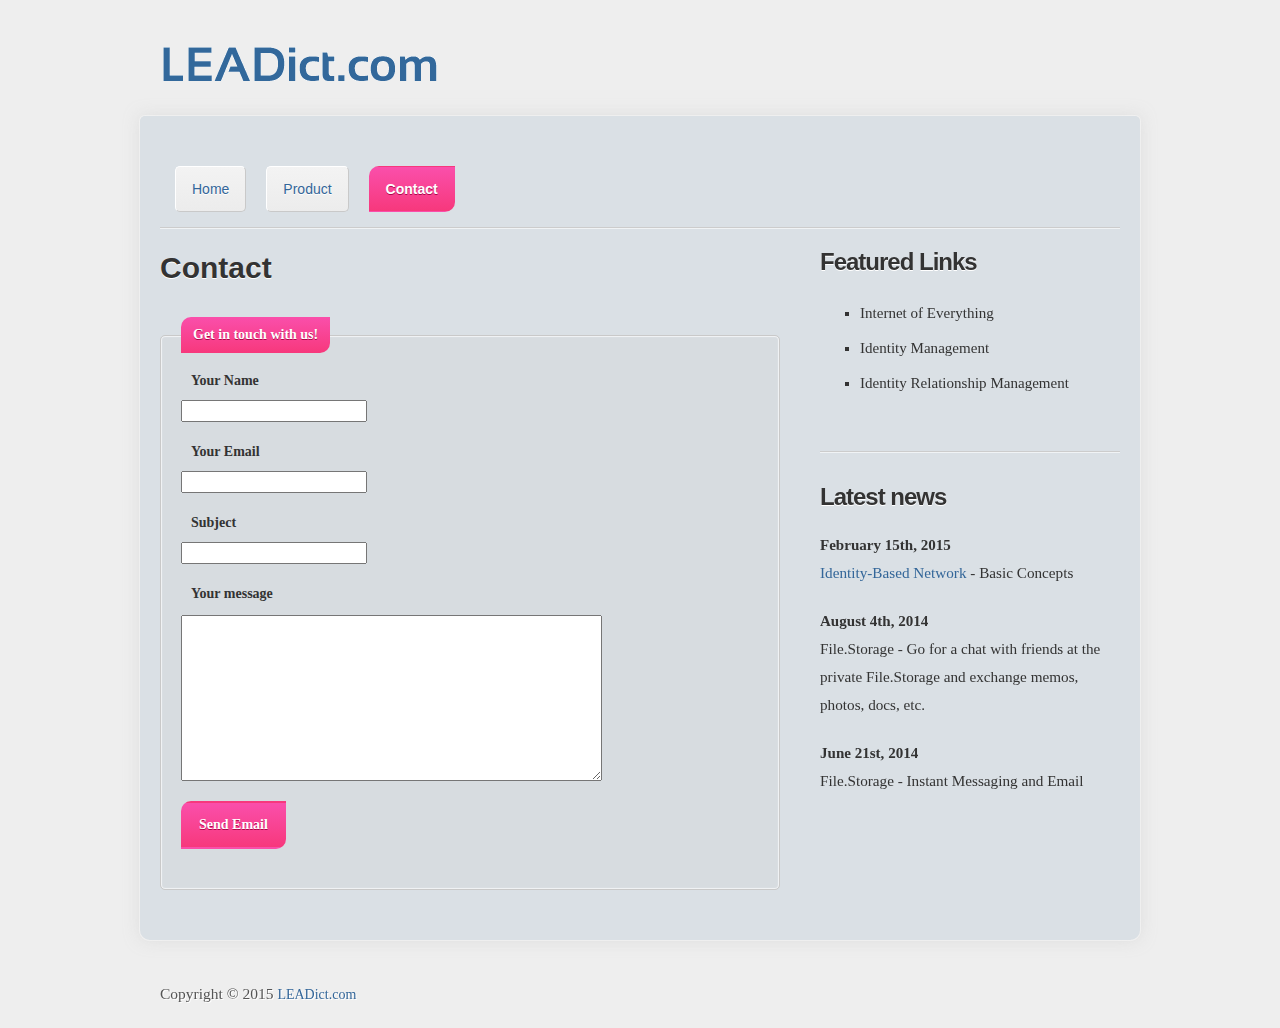
==== contact.html @ b410014d "Initial commit" ====
<!doctype html>
<!--[if lt IE 7]> <html class="no-js ie6" lang="en"> <![endif]-->
<!--[if IE 7]>    <html class="no-js ie7" lang="en"> <![endif]-->
<!--[if IE 8]>    <html class="no-js ie8" lang="en"> <![endif]-->
<!--[if gt IE 8]><!--> <html class="no-js" lang="en"> <!--<![endif]-->
<head>

    <meta charset="utf-8" />

    <!-- Always force latest IE rendering engine (even in intranet) & Chrome Frame -->
    <meta http-equiv="X-UA-Compatible" content="IE=edge,chrome=1" />

    <title>Contact</title>

	<meta name="description" content="Contact us">
	<!--meta name="viewport" content="width=1024, user-scalable=no"-->
    
     <!-- Mobile viewport optimized: j.mp/bplateviewport -->
 	<meta name="viewport" content="width=device-width, initial-scale=1.0" />
    
    <link href="style.css" rel="stylesheet" />
    <!--link href="https://fonts.googleapis.com/css?family=Droid+Serif:regular,bold" rel="stylesheet" /--> <!-- Load Droid Serif from Google Fonts -->
    
    <!-- All JavaScript at the bottom, except for Modernizr and Respond.
    	Modernizr enables HTML5 elements & feature detects; Respond is a polyfill for min/max-width CSS3 Media Queries -->
    <script src="js/modernizr.min.js"></script>
    <script src="js/respond.min.js"></script>
</head>

<body>

	<div id="wrapper">

		<header id="header" class="clearfix" role="banner">
		
			<hgroup>
				<h1 id="site-title"><a href="index.html"><img src="images/LEADict.com.png" alt="LEADict.com"/></a></h1>
				<!--h2 id="site-description">This is an awesome description of the site!</h2-->
			</hgroup>
		
		</header> <!-- #header -->

		<div id="main" class="clearfix">

			<!-- Navigation -->
			<nav id="menu" class="clearfix" role="navigation">
				<ul> 
					<li><a href="index.html">Home</a></li>
					<li><a href="products.html">Product</a></li>
					<!--li><a href="presentation-ibe.html">Cloud Computing & Privacy Protection</a></li-->
					<!--li><a href="presentation-erp-dashboard.html">ERP Dashboard</a></li-->
					<!--li><a href="presentation-eforms.html">eForms & Signatures</a></li-->
					<li class="current"><a href="contact.html">Contact</a></li>
				</ul>
			</nav> <!-- #nav -->
			
			<div id="content" role="main">
			
				<article class="post">
				
					<h1 class="entry-title">Contact</h1>
																		
						<form action="sendmail.js" method="post" id="contactform">
						
							<fieldset>
							
								<legend>Get in touch with us!</legend>
							
								<p>
									<label for="name">Your Name</label>
									<input type="text" name="name" id="name" autofocus value="" />
								</p>
								
								<p>
									<label for="email">Your Email</label>
									<input type="email" name="email" id="email" required value="" />  
								</p>
								
								<p>
									<label for="subject">Subject</label>
									<input type="text" name="subject" id="subject" value="" />
								</p>
								
								<p>
									<label for="message">Your message</label>
									<textarea name="message" id="message" cols="50" rows="10" required></textarea>
								</p>
								
								<!-- This is hidden for normal users -->
								<div class="hide">
									<label>Do not fill out this field</label>
									<input name="spam_check" type="text" value="" />
								</div>
								
								<p>
								<input type="submit" name="submit" value="Send Email" />
								</p>
							
							</fieldset>
							
							<p class="hide" id="response"></p>
						
						</form>
				
				</article> <!-- .post -->
			
			</div> <!-- #content -->
			
			<aside id="sidebar" role="complementary">
			
				<aside class="widget">
					<h3>Featured Links</h3>
					
					<ul>
						<li><a href="http://igi64.github.io/ioe">Internet of Everything</a></li>
						<li><a href="http://igi64.github.io/idm">Identity Management</a></li>
						<li><a href="http://igi64.github.io/irm">Identity Relationship Management</a></li>
					</ul>
				</aside> <!-- .widget -->
				
				<aside class="widget">
					<h3>Latest news</h3>
					
					<p>
						<b>February 15th, 2015</b></br>
						<a href="http://igi64.github.io/ibn">Identity-Based Network</a> - Basic Concepts
					</p>
					<p>
						<b>August 4th, 2014</b></br>
						File.Storage - Go for a chat with friends at the private File.Storage and exchange memos, photos, docs, etc.
					</p>
					<p>
						<b>June 21st, 2014</b></br>
						File.Storage - Instant Messaging and Email
					</p>
				</aside> <!-- .widget -->

			</aside> <!-- #sidebar -->
			
		</div> <!-- #main -->
		
		<footer id="footer">
			<!-- You're free to remove the credit link to Jayj.dk in the footer, but please, please leave it there :) -->
			<p>
				Copyright &copy; 2015 <a href="#">LEADict.com</a>
				<!--span class="sep">|</span>
				Design by <a href="http://jayj.dk" title="Design by Jayj.dk">Jayj.dk</a-->
			</p>
		</footer> <!-- #footer -->
		
		<div class="clear"></div>

	</div> <!-- #wrapper -->

	<!-- JavaScript at the bottom for fast page loading -->
	<!--script src="https://ajax.googleapis.com/ajax/libs/jquery/1.7/jquery.min.js"></script-->
    <!--script src="js/script.js"></script-->

</body>
</html>
---- style.css ----
/**
 * HTML5 And CSS3 Theme version 2.0
 * By Jayj.dk 
 * Download for free at http://jayj.dk/a-free-html5-and-css3-theme/
 
	Released under New BSD License
	http://www.opensource.org/licenses/bsd-license.php
	 
	Copyright (c) 2009-2011, Jayj.dk
	All rights reserved.
	
	Redistribution and use in source and binary forms, with or without modification,
	are permitted provided that the following conditions are met:
	
		* Redistributions of source code must retain the above copyright notice,
		  this list of conditions and the following disclaimer.
	
		* Redistributions in binary form must reproduce the above copyright notice,
		  this list of conditions and the following disclaimer in the documentation
		  and/or other materials provided with the distribution.
	
		* Neither the name of Jayj.dk nor the names of its
		  contributors may be used to endorse or promote products derived from this
		  software without specific prior written permission.
	
	THIS SOFTWARE IS PROVIDED BY THE COPYRIGHT HOLDERS AND CONTRIBUTORS "AS IS" AND
	ANY EXPRESS OR IMPLIED WARRANTIES, INCLUDING, BUT NOT LIMITED TO, THE IMPLIED
	WARRANTIES OF MERCHANTABILITY AND FITNESS FOR A PARTICULAR PURPOSE ARE
	DISCLAIMED. IN NO EVENT SHALL THE COPYRIGHT OWNER OR CONTRIBUTORS BE LIABLE FOR
	ANY DIRECT, INDIRECT, INCIDENTAL, SPECIAL, EXEMPLARY, OR CONSEQUENTIAL DAMAGES
	(INCLUDING, BUT NOT LIMITED TO, PROCUREMENT OF SUBSTITUTE GOODS OR SERVICES;
	LOSS OF USE, DATA, OR PROFITS; OR BUSINESS INTERRUPTION) HOWEVER CAUSED AND ON
	ANY THEORY OF LIABILITY, WHETHER IN CONTRACT, STRICT LIABILITY, OR TORT
	(INCLUDING NEGLIGENCE OR OTHERWISE) ARISING IN ANY WAY OUT OF THE USE OF THIS
	SOFTWARE, EVEN IF ADVISED OF THE POSSIBILITY OF SUCH DAMAGE.
*/

/* Reset.css */
html, body, div, span, object, iframe,
h1, h2, h3, h4, h5, h6, p, blockquote, pre,
abbr, address, cite, code, del, dfn, em, img, ins, kbd, q, samp,
small, strong, sub, sup, var, b, i, dl, dt, dd, ol, ul, li,
fieldset, form, label, legend, table, caption, tbody, tfoot, thead, tr, th, td,
article, aside, canvas, details, figcaption, figure,
footer, header, hgroup, menu, nav, section, summary,
time, mark, audio, video {
  margin: 0;
  padding: 0;
  border: 0;
  font-size: 99%;
  vertical-align: baseline;
}
article, aside, details, figcaption, figure,
footer, header, hgroup, menu, nav, section {
  display: block;
}
blockquote, q { quotes: none; }
blockquote:before, blockquote:after,
q:before, q:after { content: ""; content: none; }
.clearfix:before, .clearfix:after { content: ""; display: table; }
.clearfix:after { clear: both; }
.clearfix { zoom: 1; }
/* End reset */


/**
 * Styles start here
 */
 
body { 
	color: #333;
	font: 16px/28px Georgia, 'Times New Roman', Times, serif;
	
	/* CSS3 gradient background pattern @credits http://leaverou.me/demos/css3-patterns.html */
	background-color: #eee; /* Change this to change both stribe colors */
	
	/*background-image: -webkit-gradient(linear, 0 100%, 100% 0,
							color-stop(.25, rgba(255, 255, 255, .2)), color-stop(.25, transparent),
							color-stop(.5, transparent), color-stop(.5, rgba(255, 255, 255, .2)),
							color-stop(.75, rgba(255, 255, 255, .2)), color-stop(.75, transparent),
							to(transparent));*/ /* Old webkit syntax */
	/*background-image: -webkit-linear-gradient(45deg, rgba(255, 255, 255, .2) 25%, transparent 25%,
							transparent 50%, rgba(255, 255, 255, .2) 50%, rgba(255, 255, 255, .2) 75%,
							transparent 75%, transparent);*/ /* New webkit syntax */					
	/*background-image: -moz-linear-gradient(45deg, rgba(255, 255, 255, .2) 25%, transparent 25%,
							transparent 50%, rgba(255, 255, 255, .2) 50%, rgba(255, 255, 255, .2) 75%,
							transparent 75%, transparent);*/ /* Firefox */
	/*background-image: -o-linear-gradient(45deg, rgba(255, 255, 255, .2) 25%, transparent 25%,
							transparent 50%, rgba(255, 255, 255, .2) 50%, rgba(255, 255, 255, .2) 75%,
							transparent 75%, transparent);*/ /* Opera */
	/*background-image: linear-gradient(45deg, rgba(255, 255, 255, .2) 25%, transparent 25%,
							transparent 50%, rgba(255, 255, 255, .2) 50%, rgba(255, 255, 255, .2) 75%,
							transparent 75%, transparent);*/ /* WC3 */
	/*background-size: 16px 16px;*/
}

	/* Browsers who don't support gradients */
	/*.no-cssgradients body {
		background-image: url(images/bg.png);
		background-repeat: repeat;
		background-attachment: fixed;
	}*/

/* Always force a scrollbar in non-IE 
	Remove iOS text size adjust without disabling user zoom: www.456bereastreet.com/archive/201012/controlling_text_size_in_safari_for_ios_without_disabling_user_zoom/ */
html { overflow-y: scroll; -webkit-text-size-adjust: 100%; -ms-text-size-adjust: 100%; }

#wrapper {
	width: 1000px;
	margin: 0 auto;
}

/**
 * Typography and default HTML elements
 */

a {
	color: #336699;
	text-decoration: none;
	-webkit-transition: all 100ms linear;
	/*-moz-transition: all 100ms linear;*/
	transition: all 100ms linear;
}

a:hover {
	color: #AC0649;
	text-shadow: 0 1px 0 #fff;
}

a:active { outline: none; }

p, dl, hr, h1, h2, h3,
ol, ul, dd, pre, table, fieldset {
	margin-bottom: 20px;
}

/* Headings */
h1, h2, h3, h4, h5, h6 {
	font-family: 'Droid Serif', sans-serif;
	text-shadow: 0 1px 0 #fff;
}

h1 {
	font-size: 30px;
}

h2 {
	font-size: 26px;
}

h3 {
	font-size: 24px;
	letter-spacing: -1px;
}

.post h3 {
	margin: 28px 0 20px;
}

h4 {
	font-size: 20px;
	margin-bottom: 15px;
}

h5 {
	font-size: 17px;
}

h6 {
	font-weight: normal;
	font-size: 15px;
}

/* Lists */
ol, ul {
	margin-left: 40px;	
}

ol {
	list-style: decimal;
}

ul {
	list-style: square;
}

ol ol {
	list-style: upper-alpha;
}
ol ol ol {
	list-style: lower-roman;
}
ol ol ol ol {
	list-style: lower-alpha;
}

ul ul, ol ol, ul ol, ol ul {
	margin-bottom: 0;
}

dl {
	margin: 0 20px;
}

dt {
	font-weight: bold;
}

	/* Remove margins for navigation lists */
	nav ul, nav li { margin: 0; list-style: none; list-style-image: none; }

/* Code */
pre, code, kbd, samp { font-family: monospace, sans-serif; }

pre {
	background: #464646;
	border: solid #121212;
	border-width: 2px 0 2px 0;
	border-radius: 5px;
	color: #fff;
	padding: 20px;
	white-space: pre; white-space: pre-wrap; word-wrap: break-word;
	/*position: relative;*/
	/*text-shadow: 0px 1px 0px #333;*/
	
}

	/* This is removed for now because of a strange Chrome bug with text-shadow and position: relative; */
	/* Usage: <pre rel="CSS">...</pre>, <pre rel="PHP">...</pre> */
	/*pre:after {
		content: attr(rel);
		color: #F83D87;
		font: bold 16px 'Droid Serif', Georgia, serif;
		position: absolute;
		bottom: 10px; right: 15px;
	}*/

code {
	background: #f6dde7;
	font-size: 14px;
	padding: 3px;
	border-radius: 3px;
}

pre code {
	background: none;
	font-size: 16px;
}

/* Quotes */
blockquote {
	background: url(images/quote.png) no-repeat left top;
	color: #424242;
	font: italic 18px/32px 'Droid Serif', Georgia, serif;
	padding: 33px 30px 0;
	margin: 40px 20px 20px;
	text-shadow: 0 1px 0 #fff;
}

blockquote p { margin: 0; }

q { font-style: italic; }

	/* Cite after <blockquote> */
	blockquote + p {
		margin-left: 20px;	
	}
	
	blockquote + p,
	blockquote + cite,
	blockquote + p cite {
		font: 18px Garamond, 'Droid Serif', Georgia, serif;
	}
	
/* Tables */
table {
	border: 1px solid #e7e7e7;
	border-collapse: collapse; border-spacing: 0;
	font-size: 14px;
	width: 100%;
	text-align: left;
}

	/* th */
	tr th,
	thead th {
		background: #f3f9fc;
		border-left: 1px solid #e9f2f7;
		color: #444;
		font-size: 15px;
		font-weight: bold;
		padding: 9px 24px;
		-webkit-box-shadow: inset 0 0 10px rgba(0, 0, 0, .04);
		-moz-box-shadow: inset 0 0 10px rgba(0, 0, 0, .04);
		box-shadow: inset 0 0 10px rgba(0, 0, 0, .04);
	}

	/* td */
	tr td {
		background: #fafafa;
		border: 1px solid #e7e7e7;
		padding: 6px 24px;
	}
	
	td { vertical-align: top; }
	
	tr:nth-child(2n) td {
		background: #f7f7f7;
	}
	
	tr:hover td {
		background: #fff;
	}
	
	td, td img { vertical-align: top; }
	
	/* tfoot */
	tfoot td {
		color: #777;
		font-size: 11px;
		text-transform: uppercase;	
	}
	
	tfoot th {
		color: #444;
		font-size: 12px;
		text-transform: uppercase;	
	}

	/* Table caption */
	table caption {
		background: #ffffee;
		border: 1px solid #ffffc6;
		font-size: 16px;
		margin-bottom: 5px;
		padding: 10px;
		border-radius: 5px;
	}

/* Other elements */
sub, sup { font-size: 75%; line-height: 0; position: relative; }
sup { top: -0.5em; }
sub { bottom: -0.25em; }

small { font-size: 85%; }
b, strong, th { font-weight: bold; }

ins { background-color: #ff9; color: #000; text-decoration: none; }
mark { background-color: #ff9; color: #000; font-style: italic; font-weight: bold; }
del { text-decoration: line-through; }
abbr[title], dfn[title] { border-bottom: 1px dotted; cursor: help; }

hr {
	display: block;
	height: 0px;
	border: 0;
	border-top: 1px solid #ccc;
	border-bottom: 1px solid rgba(255, 255, 255, 0.6);
	margin: 20px 0;
	padding: 0;
}

/* These selection declarations have to be separate
   Also: hot pink! */
::-moz-selection{ background: #FF5E99; color: #fff; text-shadow: none; }
::selection { background: #FF5E99; color: #fff; text-shadow: none; }

/**
 * Header
 */

#header {
	padding: 0px 20px 20px 20px;
	/*margin-top: -20px;*/
}

article.deck-container {
	/*background-color: #BDC4CF;*/
	background-color: rgba(110, 128, 156, 0.28);
}

#site-title a {
	color: #1e1e1e;
	font: bold 66px 'Droid Serif', sans-serif;
	float: left;
	letter-spacing: -3px;
	text-shadow: 0 1px 0 #fff;
	-webkit-transition: all 200ms linear;
	-moz-transition: all 200ms linear;
	transition: all 200ms linear;
	
	/* Gain the benefits from GPU acceleration */
	-webkit-transform: translateZ(0);
	/*-moz-transform: translateZ(0);*/
	transform: translateZ(0);
}

#site-title a:hover {
	background: none;
	text-shadow: 0 1px 0 #fff;
	
	/* Scale the site title on hover */
	-webkit-transform: scale(1.1) translateZ(0);
	/*-moz-transform: scale(1.1) translateZ(0);*/
	transform: scale(1.1) translateZ(0);
}

#site-description {
	font: normal 18px 'Droid Serif', sans-serif;
	float: right;
	padding-top: 32px;
}

/**
 * Content
 */
 
#main { 
	background: rgba(50, 104, 155, .1);
	border-radius: 5px 5px 10px 10px;
	width: 960px;
	padding: 50px 20px 30px 20px;
	-webkit-box-shadow: 0px 0px 0px 1px rgba(255, 255, 255, 0.4), 0px 0px 15px rgba(204, 204, 204, 0.5);
	-moz-box-shadow: 0px 0px 0px 1px rgba(255, 255, 255, 0.4), 0px 0px 15px rgba(204, 204, 204, 0.5);
	box-shadow: 0px 0px 0px 1px rgba(255, 255, 255, 0.4), 0px 0px 15px rgba(204, 204, 204, 0.5);
}

	/* No support for rgba */
	.no-rgba #main {
		background: url(images/content_bg.png) repeat;
	}

#content {
	float: left;
	width: 620px;
}

#sidebar {
	float: right;
	width: 300px;
}

/**
 * Navigation
 */
 
#menu {
	margin: 0 0px 20px 0px;
	border-bottom: 1px solid #ccc;
	box-shadow: inset 0 0 0 rgba(255, 255, 255, 0), 0 1px 0 rgba(255, 255, 255, .6);
}

#menu ul {
	list-style: none;
	margin-left: 15px;
}

#menu li {
	float: left;
	margin: 0 20px 10px 0;
	position: relative;
}

#menu a {
	background: #f3f3f3; /* Fallback */
	background: -moz-linear-gradient(top, #f3f3f3 0%, #ececec 100%); /* FF 3.6+ */
	background: -webkit-gradient(linear, left top, left bottom, color-stop(0%,#f3f3f3), color-stop(100%,#ececec)); /* Chrome, Safari 4+ */
	background: -webkit-linear-gradient(top, #f3f3f3 0%,#ececec 100%); /* Chrome 10+, Safari 5.1+ */
	background: -o-linear-gradient(top, #f3f3f3 0%,#ececec 100%); /* Opera 11.10+ */
	background: -ms-linear-gradient(top, #f3f3f3 0%,#ececec 100%); /* IE10+ */
	background: linear-gradient(top, #f3f3f3 0%,#ececec 100%); /* W3C */
	
	border: 1px solid;
	border-color: #fff #c9c9c9 #c9c9c9 #fff;
	border-radius: 5px;
	display: block;
	font: 14px 'Droid Serif', sans-serif;
	padding: 14px 16px;
	margin-bottom: 5px;
	text-shadow: 0 1px 0 #fff;
}

#menu a:active {
	-webkit-box-shadow: inset 1px 1px 5px #ccc;
	-moz-box-shadow: inset 1px 1px 5px #ccc;	
	box-shadow: inset 1px 1px 5px #ccc;	
}

#menu a:hover {
	color: #AC0649;
	border-radius: 10px 0 10px 0;
	opacity: 0.75;
}

/* Current nav, buttons, more-link */
#menu .current > a,
.btn,
.more-link,
input[type=submit],
legend {
	background: #fa4fab; /* Fallback */
	background: -moz-linear-gradient(top, #fa4fab 0%, #f7387c 100%); /* FF 3.6+ */
	background: -webkit-gradient(linear, left top, left bottom, color-stop(0%,#fa4fab), color-stop(100%,#f7387c)); /* Chrome, Safari 4+ */
	background: -webkit-linear-gradient(top, #fa4fab 0%,#f7387c 100%); /* Chrome 10+, Safari 5.1+ */
	background: -o-linear-gradient(top, #fa4fab 0%,#f7387c 100%); /* Opera 11.10+ */
	background: -ms-linear-gradient(top, #fa4fab 0%,#f7387c 100%); /* IE10+ */
	background: linear-gradient(top, #fa4fab 0%,#f7387c 100%); /* W3C */
	
	color: #fff;
	border-color: transparent;
	border-radius: 10px 0 10px 0;
	font-weight: bold;
	padding: 14px 16px;
	text-shadow: 0 1px 0 #AC0649;
	-webkit-transition: all 100ms linear;
	/*-moz-transition: all 100ms linear;*/
	transition: all 100ms linear;
}

#menu .current > a:hover,
.btn:hover,
.more-link:hover,
input[type=submit]:hover {
	border-radius: 0 10px 0 10px;
	color: #fff;
	opacity: 1;
}

	/* Level 2 */
	#menu ul ul {
		display: none;
		min-width: 150px;
		position: absolute;
		top: 100%; left: 0;
		z-index: 100;
		-webkit-box-shadow: 0px 0px 6px rgba(0,0,0, 0.3);
		-moz-box-shadow: 0px 0px 6px rgba(0,0,0, 0.3);
		box-shadow: 0px 0px 6px rgba(0,0,0, 0.3);
	}
	
	#menu li:hover > ul { display: block;  }
	
	#menu ul ul li {
		float: none;
		margin: 0;
	}
	
	#menu ul ul li a {
		border-radius: 0 !important;
		margin-bottom: 0;
	}
	
	#menu ul ul li a:hover {
		opacity: 1;
	}
	
/**
 * Post
 */
 
.post {
	padding: 20px 0 0;
	/*position: relative;*/
}

.post:first-of-type {
	padding-top: 0;	
}

/* Post title */
.post .entry-title {
	margin-bottom: 30px;
	line-height: 1.3;
}

.post .entry-title a {
	color: #333;
	display: block;
	font-size: 36px;
	font-weight: bold;
	letter-spacing: -1px;
	-webkit-transition: color 150ms ease-in-out;
	/*-moz-transition: color 150ms ease-in-out;*/
	transition: color 150ms ease-in-out;
}

.post .entry-title a:hover { 
	color: #ac0649;
}

/* Post meta */
.post-meta {
	font: 14px 'Droid Serif', sans-serif;
	margin: 40px 0 -20px;
	
	/* CSS3 Flexible Box Model */
	display: -webkit-box;
	display: -moz-box;
	display: box;
	-webkit-box-orient: horizontal;
	-moz-box-orient: horizontal;
	box-orient: horizontal;
}

.post-meta p {
	background: #f3f3f3; /* Fallback */
	background: -moz-linear-gradient(top, #f3f3f3 0%, #ececec 100%); /* FF 3.6+ */
	background: -webkit-gradient(linear, left top, left bottom, color-stop(0%,#f3f3f3), color-stop(100%,#ececec)); /* Chrome, Safari 4+ */
	background: -webkit-linear-gradient(top, #f3f3f3 0%,#ececec 100%); /* Chrome 10+, Safari 5.1+ */
	background: -o-linear-gradient(top, #f3f3f3 0%,#ececec 100%); /* Opera 11.10+ */
	background: -ms-linear-gradient(top, #f3f3f3 0%,#ececec 100%); /* IE10+ */
	background: linear-gradient(top, #f3f3f3 0%,#ececec 100%); /* W3C */
	
	border: 1px solid;
	border-color: #fff #c9c9c9 #c9c9c9 #fff;
	border-radius: 5px;
	line-height: 1.8;
	margin: 0;
	padding: 14px 10px;
	text-shadow: 0 1px 0 #fff;
	
	/* 2:1 ratio */
	-webkit-box-flex: 2;
	-moz-box-flex: 2;
	box-flex: 2;
}

.more-link {
	display: inline-block;
	padding: 16px 12px;
	margin-left: 40px;
	
	/* 2:1 ratio */
	-webkit-box-flex: 1;
	-moz-box-flex: 1;
	box-flex: 1;
}

.more-link:hover {
	color: #fff;
	text-shadow: none;
}

	/* No support for CSS3 Flexible Box Model */
	.no-flexbox .post-meta p {
		display: inline-block;
		max-width: 480px;
	}
	
	.no-flexbox .more-link {
		float: right;
	}
	
/* Post thumbnail and images */
figure { 
	background: #f4f4f4;
	border: 2px solid #cecdcd;
	border-radius: 3px 5px 5px 5px;
	float: left;
	padding: 10px;
	text-align: center;
	-webkit-transition: border 200ms ease;
	/*-moz-transition: border 200ms ease;*/
	transition: border 200ms ease;
}

figure:hover {
	border: 2px solid #F83D87;
	-webkit-transform:rotate(-2deg);
	-moz-transform:rotate(-2deg);
	-ms-transform:rotate(-2deg);
	-o-transform:rotate(-2deg);
	transform:rotate(-2deg);
}

figure,
figure.alignleft  {
	margin: 0 20px 20px 0;
}

figure.alignright {
	margin: 0 0 20px 20px;
}

figure {
	margin-left: -40px;	
	margin-top: -8px;	
}

figcaption {
	margin: 10px 0;
	font: 14px 'Droid Serif', Georgia, serif;
	color: #555;
	text-align: center;
	text-shadow: 0 1px 0 #fff;
}

/**
 * Sidebar
 */

#sidebar {}

.widget {
	border-top: 1px solid rgba(255, 255, 255, 0.6);
	border-bottom: 1px solid #ccc;
	padding: 30px 0;
}

.widget:first-child {
	border-top: none;
	padding-top: 0;
}

.widget:last-child {
	border-bottom: none;
}

	/* Lists in widgets */
	.widget li {
		line-height: 35px;
	}
	
	.widget li a { 
		color: #333;
		-webkit-transition: margin-left 300ms linear;
		/*-moz-transition: margin-left 300ms linear;*/
		transition: margin-left 300ms linear;
	}
	
	.widget li a:hover {
		color: #AC0649;
		margin-left: 10px;
	}

/*
 * Footer
 */
 
#footer {
	color: #555;
	padding: 40px 20px 0px 20px;
	/*margin-bottom: -20px;*/
	text-shadow: 1px 1px 0px #fff;
}

#footer a {
	font: 14px 'Droid Serif', Georgia, serif;
}

/**
 * Forms
 */
 
	/* 1) Make inputs and buttons play nice in IE: www.viget.com/inspire/styling-the-button-element-in-internet-explorer/
	   2) WebKit browsers add a 2px margin outside the chrome of form elements. 
		  Firefox adds a 1px margin above and below textareas 
	   3) Align to baseline */
	button, input, select, textarea { width: auto; overflow: visible; margin: 0; vertical-align: baseline; outline: none; }

	/* 1) Remove default scrollbar in IE: www.sitepoint.com/blogs/2010/08/20/ie-remove-textarea-scrollbars/
   	   2) Align to text-top */
	textarea { overflow: auto; vertical-align: text-top; }
	
	/* Hand cursor on clickable input elements */
	label[for], input[type="button"], input[type="submit"], input[type="image"], button { cursor: pointer; }
	
	/* Remove extra padding and inner border in Firefox */
	input::-moz-focus-inner,
	button::-moz-focus-inner { border: 0; padding: 0; }
	
	input[type="button"],
	input[type="checkbox"],
	input[type="radio"],
	input[type="submit"],
	select {
		-moz-box-sizing: border-box;
		-webkit-box-sizing: border-box;
		box-sizing: border-box;
	}
	
	input[type="text"],
	input[type="password"],
	textarea {
		-webkit-appearance: textfield;
		-moz-box-sizing: content-box;
		-webkit-box-sizing: content-box;
		box-sizing: content-box;
	}
	
button, input, select, textarea, label {
	font: 14px 'Droid Serif', Georgia, serif;	
}

label {
	display: block;
	font-weight: bold;
	margin: 0 0 7px 10px;
}

fieldset {
	background: rgba(204, 204, 204, 0.2);
	border: 1px solid #c9c9c9;
	border-radius: 5px;
	padding: 20px;
	-webkit-box-shadow: inset 0px 0px 1px 1px rgba(255, 255, 255, 0.7);
	-moz-box-shadow: inset 0px 0px 1px 1px rgba(255, 255, 255, 0.7);
	box-shadow: inset 0px 0px 1px 1px rgba(255, 255, 255, 0.7);
}

legend {
	font: bold 14px 'Droid Serif', Georgia, serif;
	padding: 10px 12px;	
}

/* Input fields */
/*input,
textarea {
	background: #fff;
	border: none;
	border-radius: 20px;
	color: #777;
	padding: 10px 15px;
	-webkit-box-shadow: 0px 1px 1px #bbb;
	-moz-box-shadow: 0px 1px 1px #bbb;
	box-shadow: 0px 1px 1px #bbb;
}

input:hover,
input:focus,
textarea:hover,
textarea:focus {
	color: #333;
	-webkit-box-shadow: 0px 1px 1px #ccc, inset 1px 2px 1px rgba(250, 79, 170, 0.3);
	-moz-box-shadow: 0px 1px 1px #ccc, inset 1px 2px 1px rgba(250, 79, 170, 0.3);
	box-shadow: 0px 1px 1px #ccc, inset 1px 2px 1px rgba(250, 79, 170, 0.3);
}

textarea {
	border-radius: 10px;
}

input[type="checkbox"],
input[type="radio"],
select {
	margin-left: 10px;
}*/

/* Submit */
input[type="submit"] {
	color: #fff;
}

input[type="submit"]:hover {
	text-shadow: 0 1px 0 #AC0649;
}

/* Search inputs */
input[type="search"] {
	background: #fff url(images/search.png) no-repeat 10px center;
	padding-left: 25px;
	-webkit-appearance: none;
}

input[type="search"]::-webkit-search-results-button {
	-webkit-appearance: none;
}

.searchform input[type="search"] {
	padding-right: 0;
	max-width: 200px;
}

.searchform input[type="submit"] {
	padding: 10px 12px;
	float: right;
}

/**
 * Misc
 */
 
.alignleft { float: left; }
.alignright { float: right; }
.clear { clear: both; }
.sep { padding: 0 5px; }

.hide { display: none; }

.success {
	background: url(images/accepted.png) no-repeat 10px center;
	background-color: rgb(231, 247, 211);
	background-color: rgba(231, 247, 211, 0.5);
	border: 1px solid #6c3;
	border-radius: 5px;
	padding: 20px 0 20px 80px;
}

.error {
	background: url(images/cancel.png) no-repeat 10px center;
	background-color: rgb(255, 235, 232);
	background-color: rgba(255, 235, 232, 0.5);
	border: 1px solid #C00;
	border-radius: 5px;
	color: #C00;
	padding: 20px 0 20px 80px;
}

.warning {
	background: #fffbbc;
	border: 1px solid #E6DB55;
	padding: 20px;
	border-radius: 5px;
}

div.warning { margin-bottom: 20px; }

/**
 * Media queries for responsive design.
 * These follow after, and will override, the primary styles
 * The closing /mediaquery comment is required by respond.js min/max-width Media Query polyfill
 */

@media only screen and (max-width: 1024px) {

	/* Style adjustments for viewports 1024px and under go here */
	#wrapper { width: 100%; }
	#site-title a, #site-description { float: none; margin-bottom: 0; }
	#main { width: 100%; -moz-box-sizing: border-box; -webkit-box-sizing: border-box; box-sizing: border-box; }
	#content { float: none; width: 100%; }
	#sidebar { float: none; margin-top: 20px; }
	figure { margin-left: 0; }

}/*/mediaquery*/
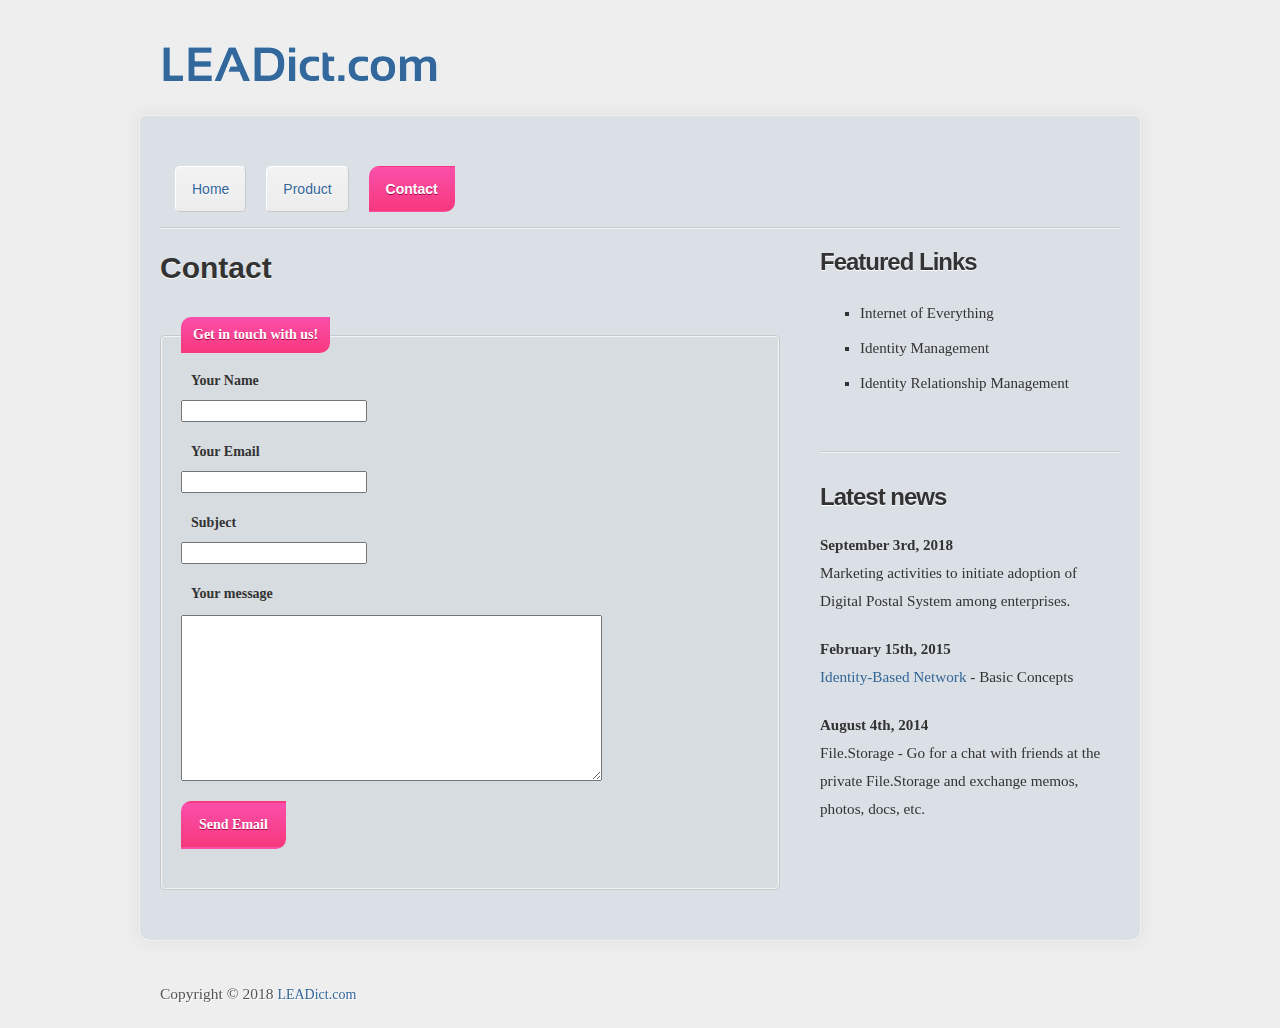
==== commit a17b28b9: "DPS" ====
--- a/contact.html
+++ b/contact.html
@@ -122,16 +122,16 @@
 					<h3>Latest news</h3>
 					
 					<p>
+						<b>September 3rd, 2018</b></br>
+						Marketing activities to initiate adoption of Digital Postal System among enterprises.
+					</p>
+					<p>
 						<b>February 15th, 2015</b></br>
 						<a href="http://igi64.github.io/ibn">Identity-Based Network</a> - Basic Concepts
 					</p>
 					<p>
 						<b>August 4th, 2014</b></br>
 						File.Storage - Go for a chat with friends at the private File.Storage and exchange memos, photos, docs, etc.
-					</p>
-					<p>
-						<b>June 21st, 2014</b></br>
-						File.Storage - Instant Messaging and Email
 					</p>
 				</aside> <!-- .widget -->
 
@@ -142,7 +142,7 @@
 		<footer id="footer">
 			<!-- You're free to remove the credit link to Jayj.dk in the footer, but please, please leave it there :) -->
 			<p>
-				Copyright &copy; 2015 <a href="#">LEADict.com</a>
+				Copyright &copy; 2018 <a href="#">LEADict.com</a>
 				<!--span class="sep">|</span>
 				Design by <a href="http://jayj.dk" title="Design by Jayj.dk">Jayj.dk</a-->
 			</p>
